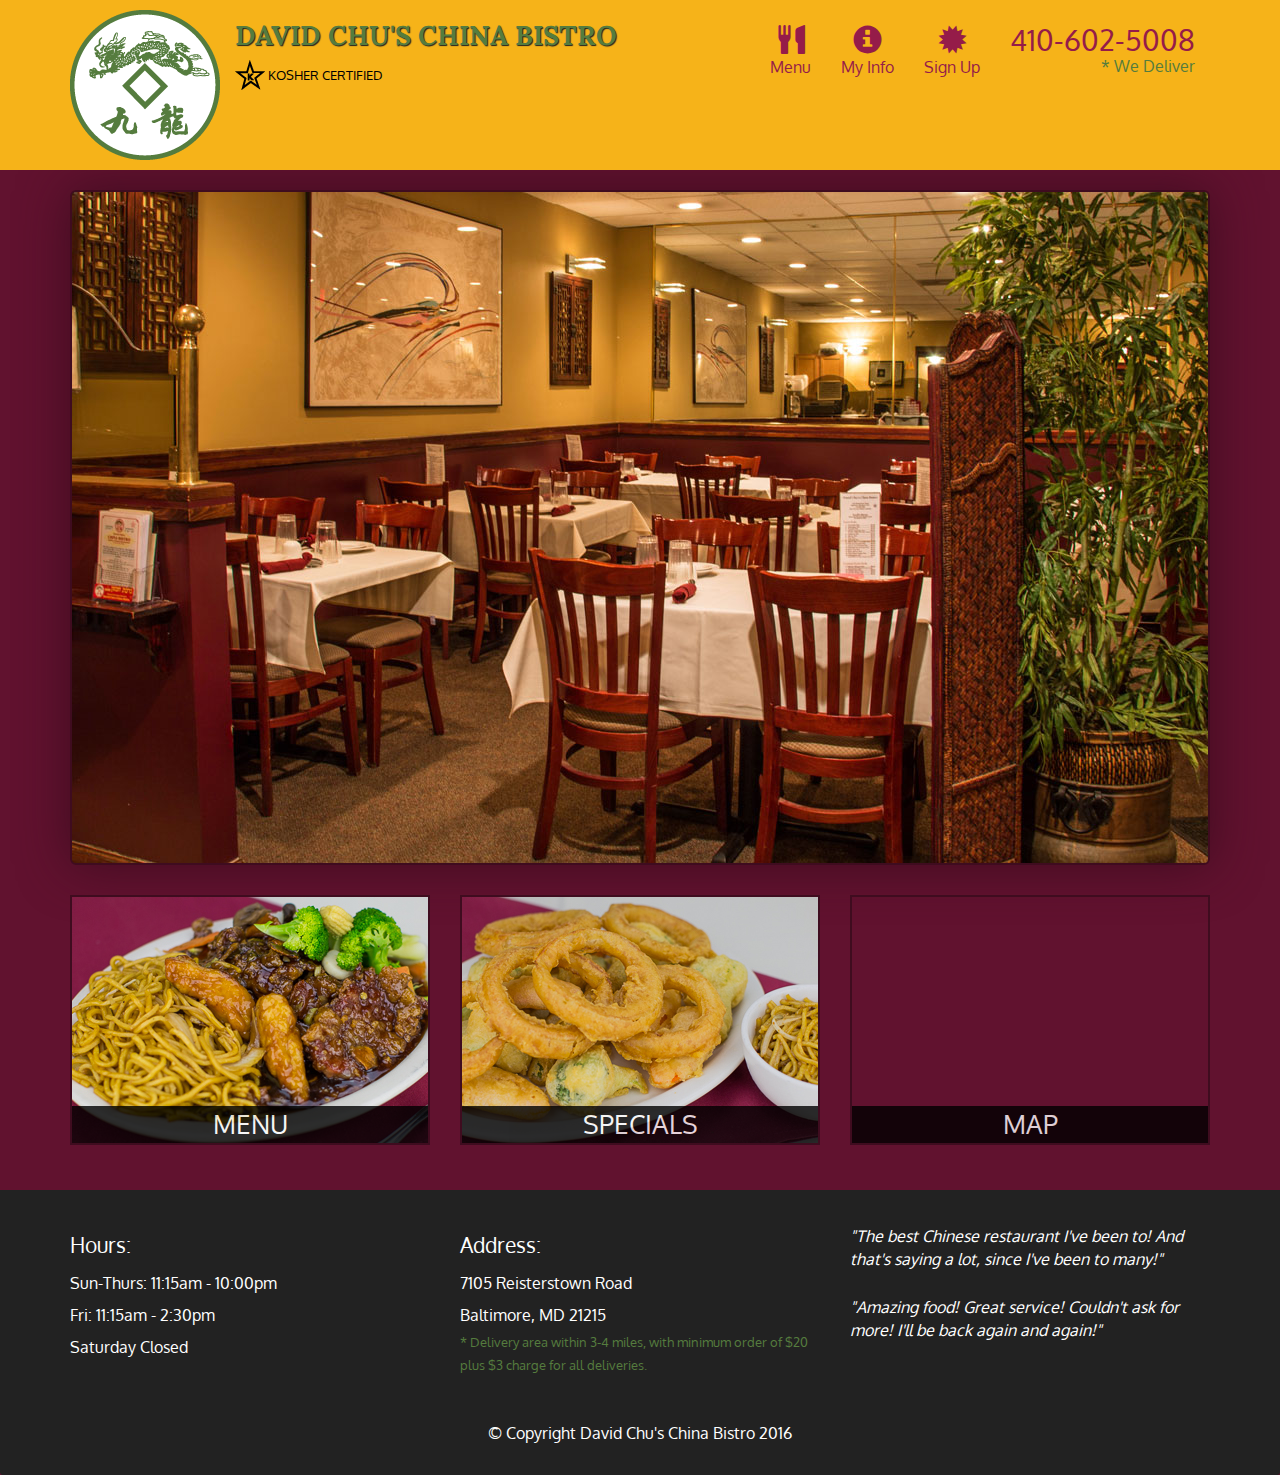
==== module5-solution/index.html @ 9b3cfa70 "Publishing assignment 5 of the Coursera course: Single Page Web Applications with AngularJS" ====
<!DOCTYPE html>
<html lang="en">
  <head>
    <meta charset="utf-8">
    <meta http-equiv="X-UA-Compatible" content="IE=edge">
    <meta name="viewport" content="width=device-width, initial-scale=1">
    <title>David Chu's China Bistro</title>
    <link href='https://fonts.googleapis.com/css?family=Oxygen:400,300,700' rel='stylesheet' type='text/css'>
    <link href='https://fonts.googleapis.com/css?family=Lora' rel='stylesheet' type='text/css'>
    <link rel="stylesheet" href="css/bootstrap.min.css">
    <link rel="stylesheet" href="css/restaurant.css">
    <link rel="stylesheet" href="css/common.css">
  </head>
  <body ng-app="restaurant" ng-strict-di>

    <!-- Fixed position loading indicator -->
    <loading class="loading-indicator"></loading>

    <header>
      <nav id="header-nav" class="navbar navbar-default">
        <div class="container">
          <div class="navbar-header">
            <a href="index.html" class="pull-left visible-md visible-lg">
              <div id="logo-img" alt="Logo image"></div>
            </a>

            <div class="navbar-brand">
              <a href="index.html"><h1>David Chu's China Bistro</h1></a>
              <p>
              <img src="images/star-k-logo.png" alt="Kosher certification">
              <span>Kosher Certified</span>
              </p>
            </div>

            <button id="navbarToggle" type="button" class="navbar-toggle collapsed" data-toggle="collapse" data-target="#collapsable-nav" aria-expanded="false">
              <span class="sr-only">Toggle navigation</span>
              <span class="icon-bar"></span>
              <span class="icon-bar"></span>
              <span class="icon-bar"></span>
            </button>
          </div>

          <div id="collapsable-nav" class="collapse navbar-collapse">
            <ul id="nav-list" class="nav navbar-nav navbar-right">
              <li id="navHomeButton" class="visible-xs">
                <a href="index.html">
                  <span class="glyphicon glyphicon-home"></span> Home</a>
              </li>
              <li id="navMenuButton" ui-sref-active="active">
                <a ui-sref="public.menu">
                  <span class="glyphicon glyphicon-cutlery"></span><br class="hidden-xs"> Menu</a>
              </li>
              <li>
                <a ui-sref="public.myInfo">
                  <span class="glyphicon glyphicon-info-sign"></span><br class="hidden-xs"> My Info</a>
              </li>
              <li>
                <a ui-sref="public.signUp">
                  <span class="glyphicon glyphicon-certificate"></span><br class="hidden-xs"> Sign Up</a>
              </li>
              <!--
              <li>
                <a href="#">
                  <span class="glyphicon glyphicon-info-sign"></span><br class="hidden-xs"> About</a>
              </li>
              <li>
                <a href="#">
                  <span class="glyphicon glyphicon-certificate"></span><br class="hidden-xs"> Awards</a>
              </li>
              -->
              <li id="phone" class="hidden-xs">
                <a href="tel:410-602-5008">
                  <span>410-602-5008</span></a><div>* We Deliver</div>
              </li>
            </ul><!-- #nav-list -->
          </div><!-- .collapse .navbar-collapse -->
        </div><!-- .container -->
      </nav><!-- #header-nav -->
    </header>

    <div id="call-btn" class="visible-xs">
      <a class="btn" href="tel:410-602-5008">
        <span class="glyphicon glyphicon-earphone"></span>
        410-602-5008
      </a>
    </div>
    <div id="xs-deliver" class="text-center visible-xs">* We Deliver</div>

    <ui-view>
      <div class="text-center initial-loading">
        <h2>Loading Site...</h2>
      </div>
    </ui-view>

    <footer class="panel-footer">
      <div class="container">
        <div class="row">
          <section id="hours" class="col-sm-4">
            <span>Hours:</span><br>
            Sun-Thurs: 11:15am - 10:00pm<br>
            Fri: 11:15am - 2:30pm<br>
            Saturday Closed
            <hr class="visible-xs">
          </section>
          <section id="address" class="col-sm-4">
            <span>Address:</span><br>
            7105 Reisterstown Road<br>
            Baltimore, MD 21215
            <p>* Delivery area within 3-4 miles, with minimum order of $20 plus $3 charge for all deliveries.</p>
            <hr class="visible-xs">
          </section>
          <section id="testimonials" class="col-sm-4">
            <p>"The best Chinese restaurant I've been to! And that's saying a lot, since I've been to many!"</p>
            <p>"Amazing food! Great service! Couldn't ask for more! I'll be back again and again!"</p>
          </section>
        </div>
        <div class="text-center">
          &copy; Copyright David Chu's China Bistro 2016 <!--No Admin Module yet |
          <a ui-sref="admin.auth">Admin</a>--></div>
      </div>
    </footer>

    <!-- Libs -->
    <script src="lib/jquery-2.1.4.min.js"></script>
    <script src="lib/bootstrap.min.js"></script>
    <script src="lib/angular.min.js"></script>
    <script src="lib/angular-ui-router.min.js"></script>

    <!-- Main Restaurant Module -->
    <script src="src/restaurant.module.js"></script>

    <!-- Common Module -->
    <script src="src/common/common.module.js"></script>
    <script src="src/common/loading/loading.component.js"></script>
    <script src="src/common/loading/loading.interceptor.js"></script>
    <script src="src/common/menu.service.js"></script>

    <!-- Public Module -->
    <script src="src/public/public.module.js"></script>
    <script src="src/public/public.routes.js"></script>
    <script src="src/public/menu/menu.controller.js"></script>
    <script src="src/public/menu-category/menu-category.component.js"></script>
    <script src="src/public/menu-items/menu-items.controller.js"></script>
    <script src="src/public/menu-item/menu-item.component.js"></script>

    <!-- ADMIN SITE -->

    <!--Application files for module5 solution -->
    <script src="src/common/users.service.js"></script>
    <script src="src/public/sign-up/sign-up.controller.js"></script>
    <script src="src/public/my-info/my-info.controller.js"></script>

  </body>

</html>
---- module5-solution/css/restaurant.css ----
body {
  font-size: 16px;
  color: #fff;
  background-color: #61122f;
  font-family: 'Oxygen', sans-serif;
}

.initial-loading {
  margin-top: 60px;
}

/** HEADER **/
#header-nav {
  background-color: #f6b319;
  border-radius: 0;
  border: 0;
}

#logo-img {
  background: url('../images/restaurant-logo_large.png') no-repeat;
  width: 150px;
  height: 150px;
  margin: 10px 15px 10px 0;
}

.navbar-brand {
  padding-top: 25px;
}
.navbar-brand h1 { /* Restaurant name */
  font-family: 'Lora', serif;
  color: #557c3e;
  font-size: 1.5em;
  text-transform: uppercase;
  font-weight: bold;
  text-shadow: 1px 1px 1px #222;
  margin-top: 0;
  margin-bottom: 0;
  line-height: .75;
}
.navbar-brand a:hover, .navbar-brand a:focus {
  text-decoration: none;
}
.navbar-brand p { /* Kosher cert */
  color: #000;
  text-transform: uppercase;
  font-size: .7em;
  margin-top: 15px;
}
.navbar-brand p span { /* Star-K */
  vertical-align: middle;
}

#nav-list {
  margin-top: 10px;
}
#nav-list a {
  color: #951C49;
  text-align: center;
}
#nav-list a:hover {
  background: #E7E7E7;
}
#nav-list a span {
  font-size: 1.8em;
}

#phone {
  margin-top: 5px;
}
#phone a { /* Phone number */
  text-align: right;
  padding-bottom: 0;
}
#phone div { /* We Deliver */
  color: #557c3e;
  text-align: right;
  padding-right: 15px;
}

.navbar-header button.navbar-toggle, .navbar-header .icon-bar {
  border: 1px solid #61122f;
}
.navbar-header button.navbar-toggle {
  clear: both;
  margin-top: -30px;
}
/* END HEADER */

/* FOOTER */
.panel-footer {
  margin-top: 30px;
  padding-top: 35px;
  padding-bottom: 30px;
  background-color: #222;
  border-top: 0;
}
.panel-footer div.row {
  margin-bottom: 35px;
}
#hours, #address {
  line-height: 2;
}
#hours > span, #address > span {
  font-size: 1.3em;
}
#address p {
  color: #557c3e;
  font-size: .8em;
  line-height: 1.8;
}
#testimonials {
  font-style: italic;
}
#testimonials p:nth-child(2) {
  margin-top: 25px;
}
a[ui-sref="admin.auth"] {
  color: #fff;
}
/* END FOOTER */

/********** Medium devices only **********/
@media (min-width: 992px) and (max-width: 1199px) {
  /* Header */
  #logo-img {
    background: url('../images/restaurant-logo_medium.png') no-repeat;
    width: 100px;
    height: 100px;
    margin: 5px 5px 5px 0;
  }
  /* End Header */
}


/********** Extra small devices only **********/
@media (max-width: 767px) {
  /* Header */
  .navbar-brand {
    padding-top: 10px;
    height: 80px;
  }
  .navbar-brand h1 { /* Restaurant name */
    padding-top: 10px;
    font-size: 5vw; /* 1vw = 1% of viewport width */
  }
  .navbar-brand p { /* Kosher cert */
    font-size: .6em;
    margin-top: 12px;
  }
  .navbar-brand p img { /* Star-K */
    height: 20px;
  }

  #collapsable-nav a { /* Collapsed nav menu text */
    font-size: 1.2em;
  }
  #collapsable-nav a span { /* Collapsed nav menu glyph */
    font-size: 1em;
    margin-right: 5px;
  }

  #call-btn > a {
    font-size: 1.5em;
    display: block;
    margin: 0 20px;
    padding: 10px;
    border: 2px solid #fff;
    background-color: #f6b319;
    color: #951c49;
  }
  #xs-deliver {
    margin-top: 5px;
    font-size: .7em;
    letter-spacing: .1em;
    text-transform: uppercase;
  }
  /* End Header */

  /* Footer */
  .panel-footer section {
    margin-bottom: 30px;
    text-align: center;
  }
  .panel-footer section:nth-child(3) {
    margin-bottom: 0; /* margin already exists on the whole row */
  }
  .panel-footer section hr {
    width: 50%;
  }
  /* End Footer */
}


/********** Super extra small devices Only :-) (e.g., iPhone 4) **********/
@media (max-width: 479px) {
  /* Header */
  .navbar-brand h1 { /* Restaurant name */
    padding-top: 5px;
    font-size: 6vw;
  }
  /* End Header */
}
---- module5-solution/css/common.css ----
.loading-indicator {
    display: block;
    width: 70px;
    position: fixed;
    left: 0;
    right: 0;
    margin: 0 auto;
    top: 40%;
    z-index: 100;
    background-color: #FFF;
}

.loading-indicator img {
    width: 70px;
    background-color: #FFF;
}

.ui-view-placeholder {
    margin-top: 60px;
}
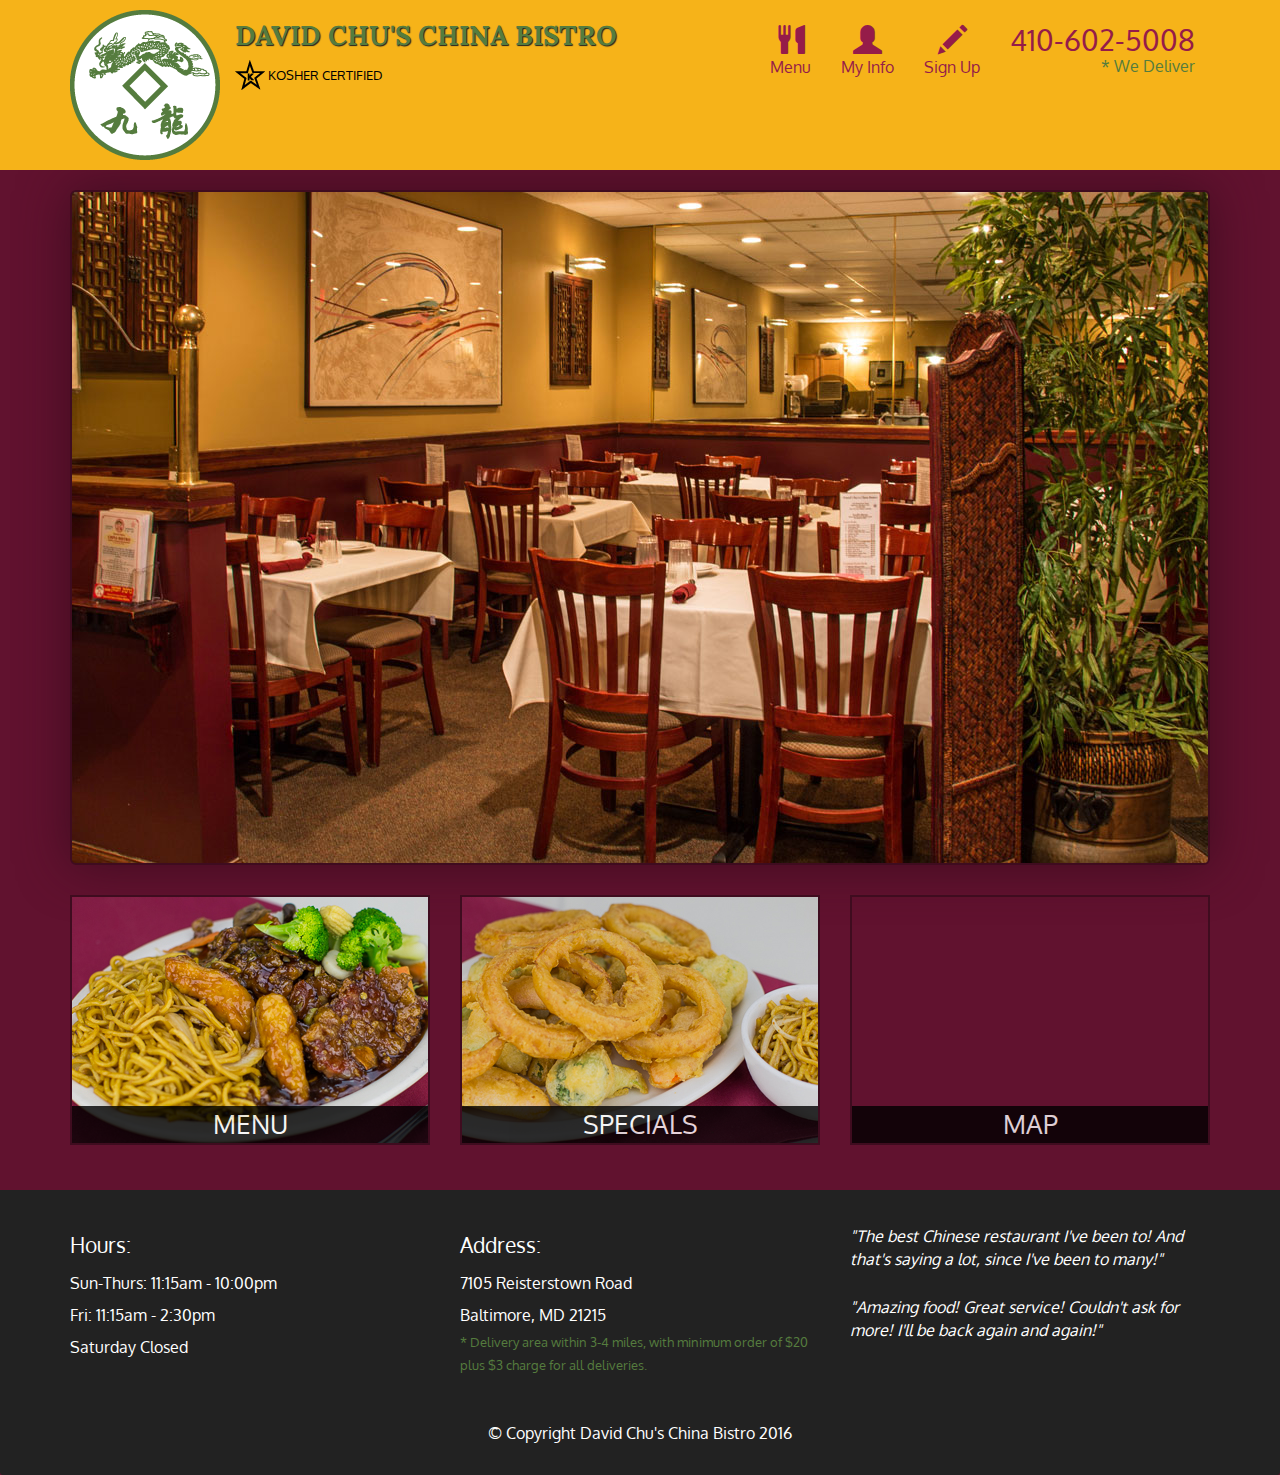
==== commit 83461213: "Publishing assignment 5 of the Coursera course: Single Page Web Applications with AngularJS" ====
--- a/module5-solution/index.html
+++ b/module5-solution/index.html
@@ -51,12 +51,12 @@
                   <span class="glyphicon glyphicon-cutlery"></span><br class="hidden-xs"> Menu</a>
               </li>
               <li>
-                <a ui-sref="public.myInfo">
-                  <span class="glyphicon glyphicon-info-sign"></span><br class="hidden-xs"> My Info</a>
+                <a ui-sref="public.myInfo" ui-sref-active="active">
+                  <span class="glyphicon glyphicon-user"></span><br class="hidden-xs"> My Info</a>
               </li>
               <li>
-                <a ui-sref="public.signUp">
-                  <span class="glyphicon glyphicon-certificate"></span><br class="hidden-xs"> Sign Up</a>
+                <a ui-sref="public.signUp" ui-sref-active="active">
+                  <span class="glyphicon glyphicon-pencil"></span><br class="hidden-xs"> Sign Up</a>
               </li>
               <!--
               <li>
